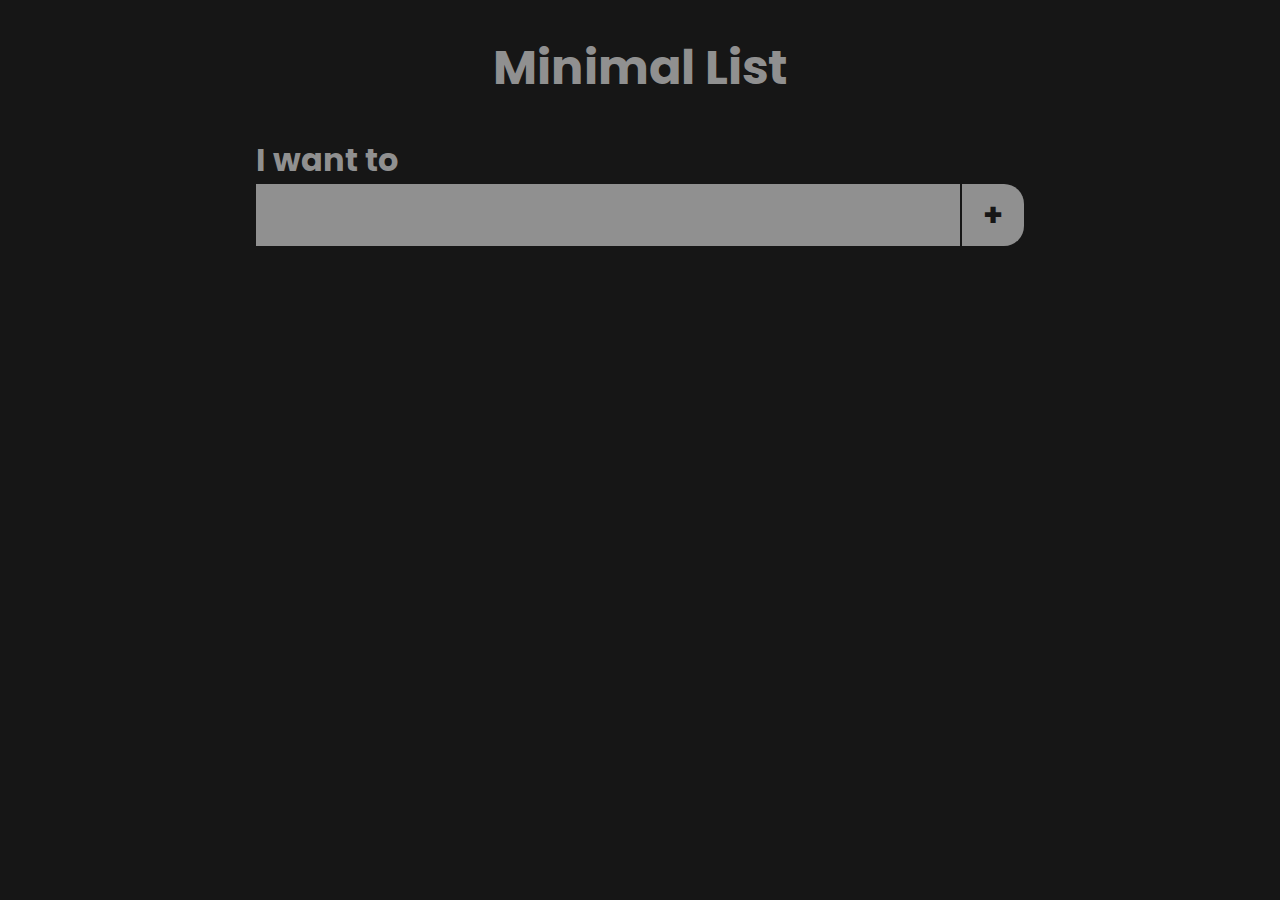
==== minimallist/index.html @ 1c351d99 "import minimallist" ====
<!DOCTYPE html>
<head>
  <link rel="preconnect" href="https://fonts.gstatic.com"> 
  <link href="https://fonts.googleapis.com/css2?family=Poppins:wght@200;700&display=swap" rel="stylesheet">
  <link rel="stylesheet" href="styles.css">

  <script src="minimallist.js" defer></script>

  <title>-- Minimal List --</title>
</head>
<body>
  <h1>Minimal List</h1>
  <div id="add-entry">
    <p id="add-entry-text">I want to </p>
    <div>
      <button id="add-entry-submit">+</button>
      <div id="add-entry-wrapper"><input id="add-entry-input" type="text" maxlength="36"></div>
    </div>
  </div>
  <script src="https://ajax.googleapis.com/ajax/libs/jquery/3.6.0/jquery.min.js"></script>
</body>
---- minimallist/styles.css ----
body {
  background-color: rgb(22, 22, 22);
}

h1, p, input, button {
  color: rgb(144, 144, 144);
  font-family: "Poppins", sans-serif;
}

button:hover {
  cursor: pointer;
}

h1 {
  font-weight: 700;
  font-size: 48px;
  text-align: center;
}

p {
  display: inline;
  font-weight: 700;
  font-size: 32px;
}

#add-entry {
  margin: 0 auto;
  width: 60vw;
}

#add-entry-input {
  color:rgb(22, 22, 22);
  font-weight: 700;
  font-size: 32px;
  padding-left: 20px;
  background-color: rgb(144, 144, 144);
  border: none;
  outline: none;
  display: inline;
  height: 60px;
  width: 100%;
}

#add-entry-submit {
  background-color: rgb(144, 144, 144);
  border: none;
  border-radius: 0 20px 20px 0;
  color: rgb(22, 22, 22);
  float: right;
  font-size: 32px;
  height: 62px;
  width: 62px;
  font-weight: 700;
}

#add-entry-wrapper {
  overflow: hidden;
  padding-right: 24px;
}

.list-entry {
  margin: 32px auto 16px;
  width: 50vw;

}

.list-entry-check {
  background-color: rgb(144, 144, 144);
  color:rgb(22, 22, 22);
  font-weight: 700;
  font-size: 18px;
  border: none;
  width: 28px;
  height: 28px;
  margin: auto 0;
}

.list-entry-text {
  width: 100%;
  margin-left: 8px;
}

.list-entry-remove {
  background-color: transparent;
  border: none;
  color: rgb(144, 144, 144);
  font-weight: 700;
  float: right;
  font-size: 18px;
  height: 45px;
  width: 45px;
}
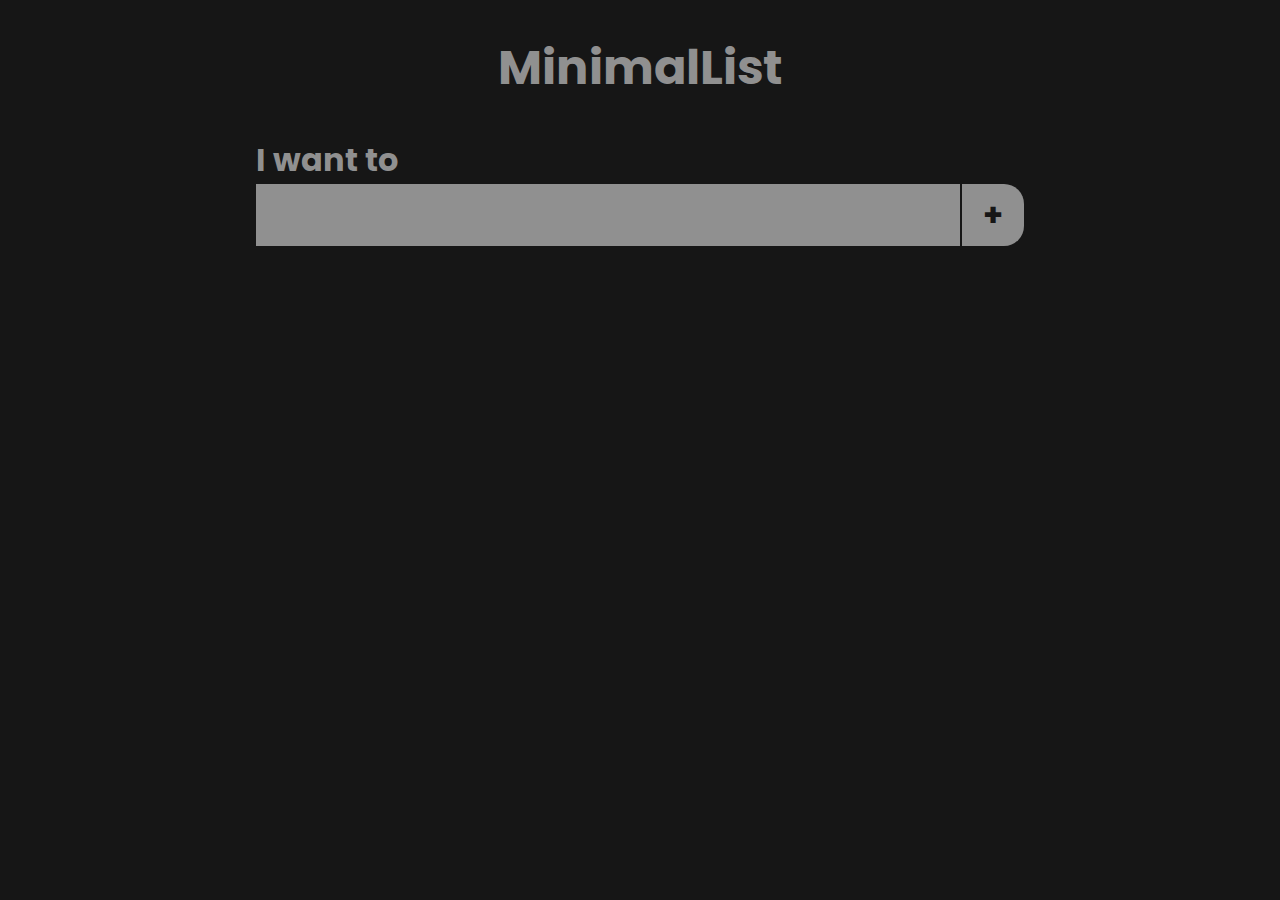
==== commit 48e0e52c: "add favicon and changed title to MinimalList" ====
--- a/minimallist/index.html
+++ b/minimallist/index.html
@@ -3,13 +3,14 @@
   <link rel="preconnect" href="https://fonts.gstatic.com"> 
   <link href="https://fonts.googleapis.com/css2?family=Poppins:wght@200;700&display=swap" rel="stylesheet">
   <link rel="stylesheet" href="styles.css">
+  <link rel="icon" type="image/png" href="favicon.png" >
 
   <script src="minimallist.js" defer></script>
 
-  <title>-- Minimal List --</title>
+  <title>MinimalList</title>
 </head>
 <body>
-  <h1>Minimal List</h1>
+  <h1>MinimalList</h1>
   <div id="add-entry">
     <p id="add-entry-text">I want to </p>
     <div>
